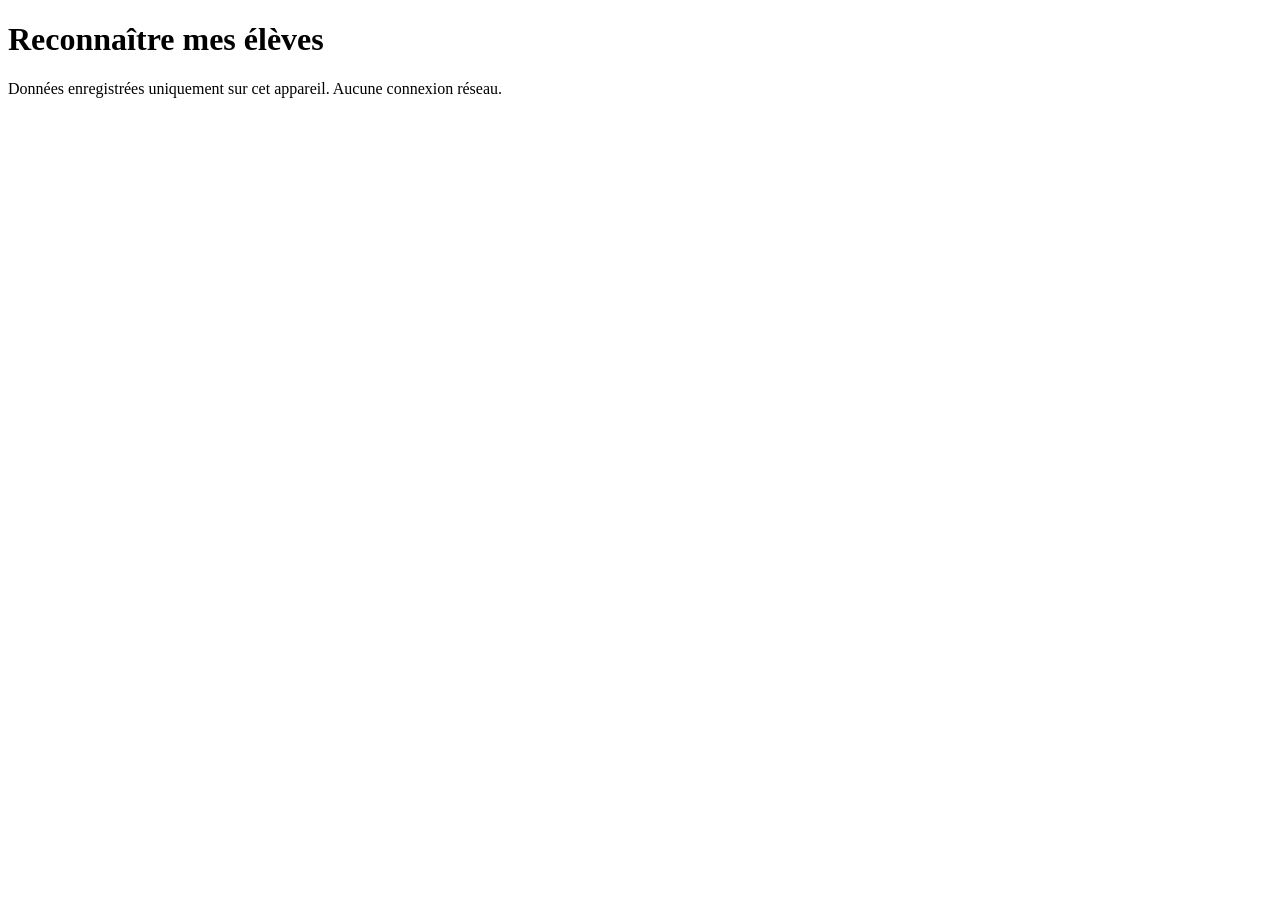
==== src/index.html @ d87c7988 "Étape 1 : structure, navigation, IndexedDB et données fictives Co-Authored-By: Claude Opus 5 (1M con" ====
<!doctype html>
<html lang="fr">
<head>
<meta charset="utf-8">
<meta name="viewport" content="width=device-width, initial-scale=1, viewport-fit=cover">
<meta http-equiv="Content-Security-Policy" content="default-src 'none'; script-src 'unsafe-inline' blob:; worker-src blob:; style-src 'unsafe-inline'; img-src data: blob:; font-src data:; connect-src 'none'; form-action 'none'; base-uri 'none'">
<meta name="referrer" content="no-referrer">
<meta name="theme-color" content="#1B2A4A">
<meta name="mobile-web-app-capable" content="yes">
<meta name="apple-mobile-web-app-capable" content="yes">
<meta name="apple-mobile-web-app-title" content="Mes élèves">
<title>Reconnaître mes élèves</title>
<style>/*@CSS*/</style>
</head>
<body>
<div id="app">
  <header class="entete">
    <h1 id="titre">Reconnaître mes élèves</h1>
  </header>
  <div id="bandeau-date" class="bandeau-test" hidden></div>
  <main id="ecran" tabindex="-1"></main>
  <footer class="pied">
    <button id="retour" class="bouton" type="button" hidden>‹ Accueil</button>
    <p class="confidentialite">Données enregistrées uniquement sur cet appareil. Aucune connexion réseau.</p>
  </footer>
</div>
<div id="annonce" class="annonce" role="status" aria-live="polite" hidden></div>
<script>/*@JS*/</script>
</body>
</html>
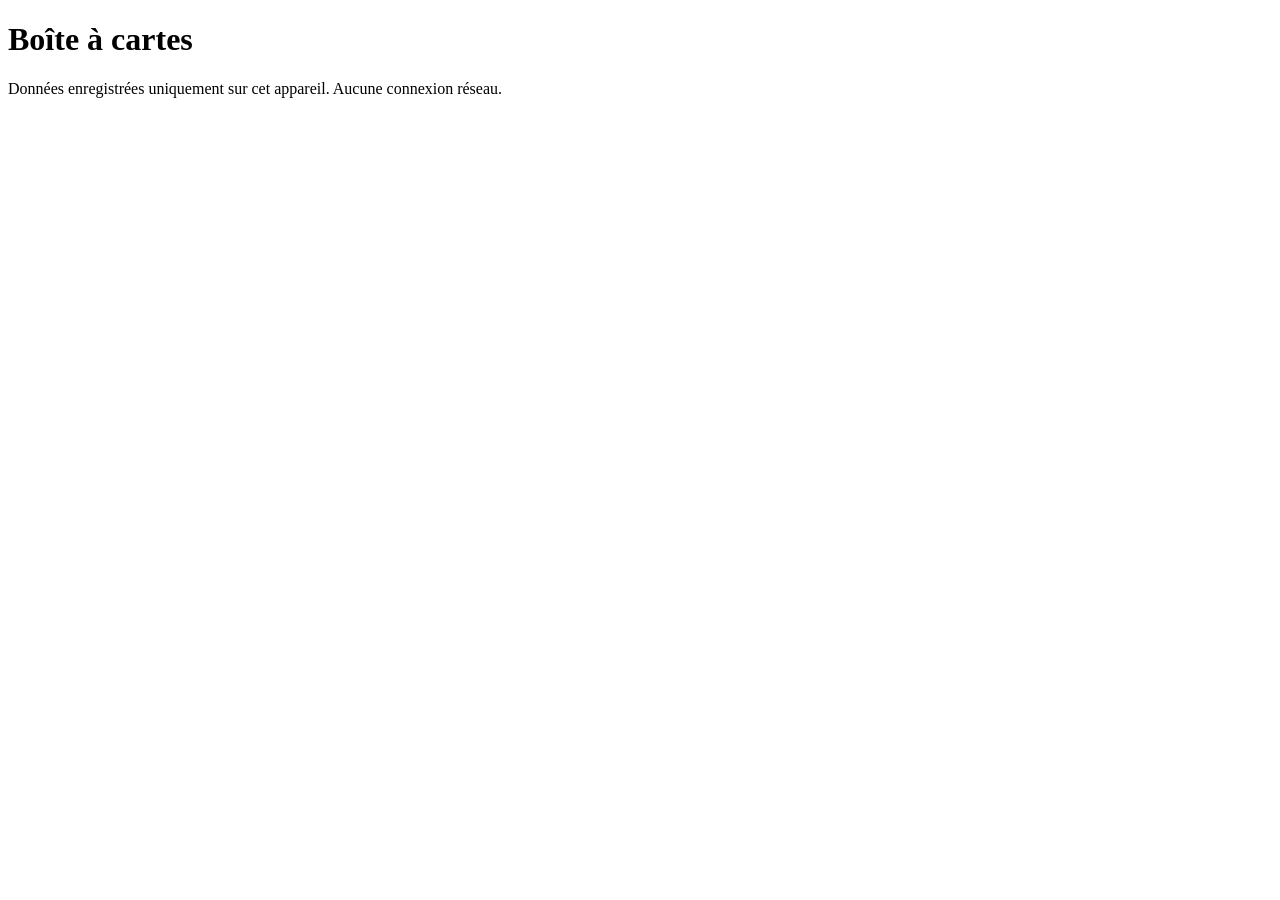
==== commit b777bab6: "Étape 6 : deux portes d'accès et premiers paquets de contenu L'application se sépare en un espace en" ====
--- a/src/index.html
+++ b/src/index.html
@@ -8,14 +8,14 @@
 <meta name="theme-color" content="#1B2A4A">
 <meta name="mobile-web-app-capable" content="yes">
 <meta name="apple-mobile-web-app-capable" content="yes">
-<meta name="apple-mobile-web-app-title" content="Mes élèves">
-<title>Reconnaître mes élèves</title>
+<meta name="apple-mobile-web-app-title" content="Cartes">
+<title>Boîte à cartes</title>
 <style>/*@CSS*/</style>
 </head>
 <body>
 <div id="app">
   <header class="entete">
-    <h1 id="titre">Reconnaître mes élèves</h1>
+    <h1 id="titre">Boîte à cartes</h1>
   </header>
   <div id="bandeau-date" class="bandeau-test" hidden></div>
   <main id="ecran" tabindex="-1"></main>
@@ -25,6 +25,9 @@
   </footer>
 </div>
 <div id="annonce" class="annonce" role="status" aria-live="polite" hidden></div>
+<!-- pdf.js (Apache-2.0), embarqué comme texte et chargé à la demande via des URL blob -->
+<script type="text/plain" id="pdfjs-bibliotheque">/*@PDFJS*/</script>
+<script type="text/plain" id="pdfjs-worker">/*@PDFJS_WORKER*/</script>
 <script>/*@JS*/</script>
 </body>
 </html>
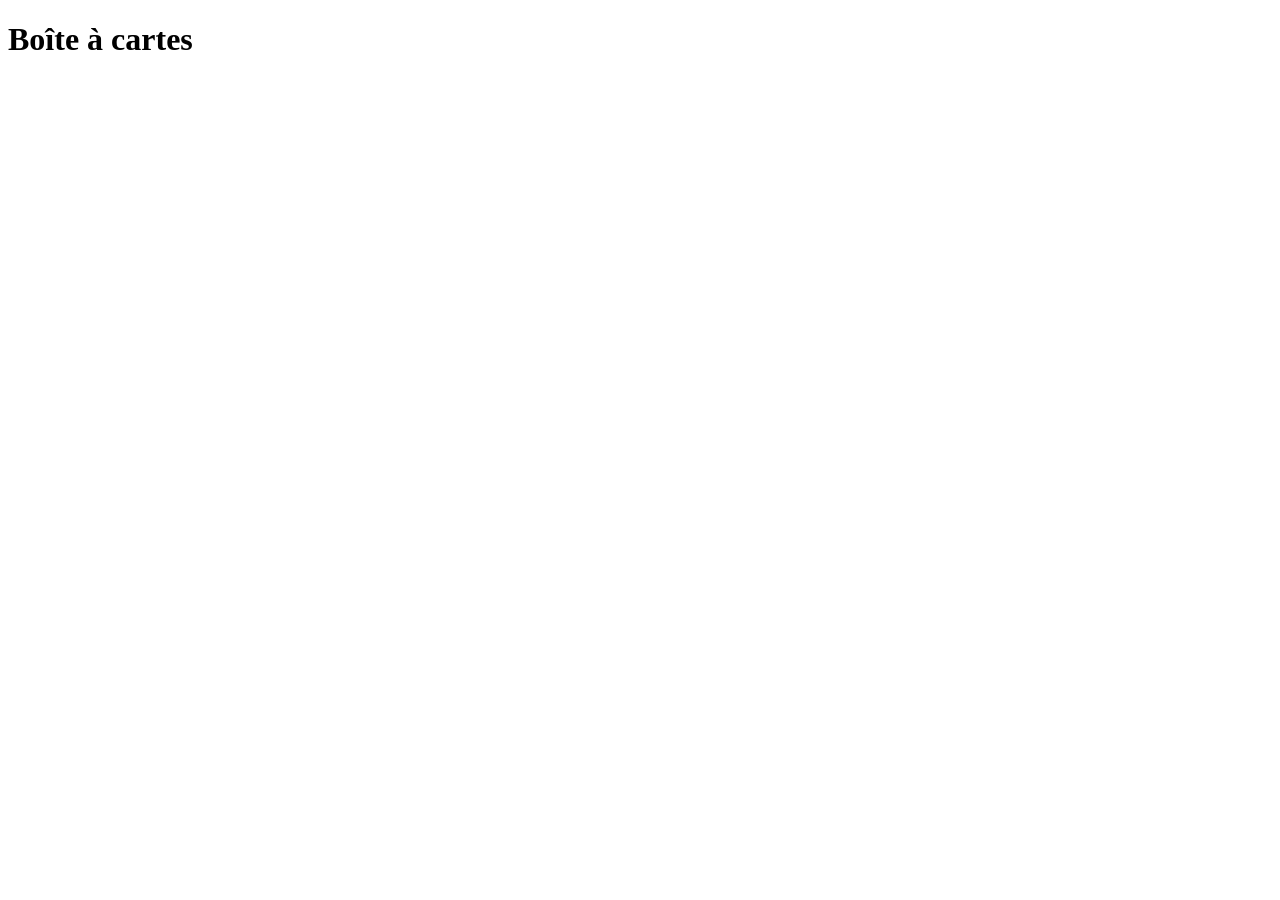
==== commit 5fb342c7: "Étape 8 : comptes en ligne, bibliothèque, création de cartes, réglages Leitner L'entrée élève devien" ====
--- a/src/index.html
+++ b/src/index.html
@@ -3,7 +3,7 @@
 <head>
 <meta charset="utf-8">
 <meta name="viewport" content="width=device-width, initial-scale=1, viewport-fit=cover">
-<meta http-equiv="Content-Security-Policy" content="default-src 'none'; script-src 'unsafe-inline' blob:; worker-src blob:; style-src 'unsafe-inline'; img-src data: blob:; font-src data:; connect-src 'none'; form-action 'none'; base-uri 'none'">
+<meta http-equiv="Content-Security-Policy" content="default-src 'none'; script-src 'unsafe-inline' blob:; worker-src blob:; style-src 'unsafe-inline'; img-src data: blob:; font-src data:; connect-src https://ztyvuiaohxekuyjeoaxz.supabase.co; form-action 'none'; base-uri 'none'">
 <meta name="referrer" content="no-referrer">
 <meta name="theme-color" content="#1B2A4A">
 <meta name="mobile-web-app-capable" content="yes">
@@ -21,7 +21,7 @@
   <main id="ecran" tabindex="-1"></main>
   <footer class="pied">
     <button id="retour" class="bouton" type="button" hidden>‹ Accueil</button>
-    <p class="confidentialite">Données enregistrées uniquement sur cet appareil. Aucune connexion réseau.</p>
+    <p class="confidentialite"></p>
   </footer>
 </div>
 <div id="annonce" class="annonce" role="status" aria-live="polite" hidden></div>
